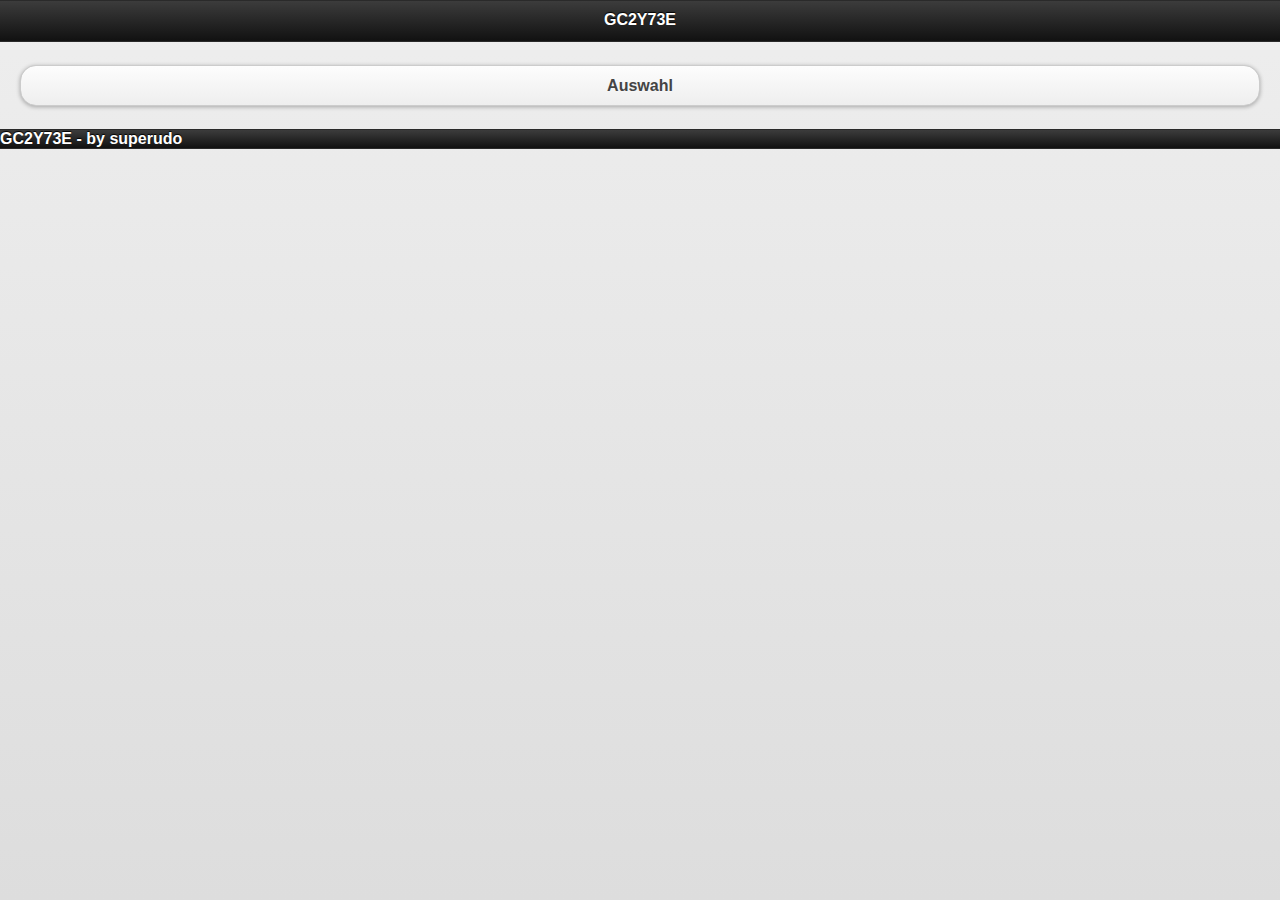
==== index.html @ e3ef2f70 "first commit" ====
<!DOCTYPE html>
<html>
<head>
<meta charset="UTF-8">
<title>Insert title here</title>
<link rel="stylesheet" type="text/css" href="css/jquery.mobile-1.0.1.css">
<link rel="stylesheet" type="text/css" href="css/gc2y73e.css">

<script type="text/javascript" src="js/jquery-1.6.4.js"></script>
<script type="text/javascript" src="js/jquery.mobile-1.0.1.js"></script>
<script type="text/javascript" src="js/gc2y73e.js"></script>
</head>
<body>
<div data-role="page" id="page1">
	<div data-role="header">
		<h1>GC2Y73E</h1>
	</div>
	<div data-role="content">
		<a href="#page2" data-role="button" data-inset="true">Auswahl</a>
	</div>
	<div data-role="footer">GC2Y73E - by superudo</div>
</div>
<div data-role="page" id="page2">
	<div data-role="header">
		<h1>Farbwahl</h1>
	</div>
	<div data-role="content">
	<div id="colorSelector">
		<ul data-role="listview" data-inset="true">
			<li><a href="#page3" id="btnColBlue"><div  class="col_field col_blue">blau</div></a></li>
			<li><a href="#page3" id="btnColYellow"><div class="col_field col_yellow">gelb</div></a></li>
			<li><a href="#page3" id="btnColBrown"><div class="col_field col_brown">braun</div></a></li>
			<li><a href="#page3" id="btnColCyan"><div class="col_field col_cyan">hellblau</div></a></li>
			<li><a href="#page3" id="btnColRed"><div class="col_field col_red">rot</div></a></li>
			<li><a href="#page3" id="btnColWhite"><div class="col_field col_white">weiß</div></a></li>
			<li><a href="#page3" id="btnColMagenta"><div class="col_field col_magenta">pink</div></a></li>
			<li><a href="#page3" id="btnColBlack"><div class="col_field col_black">schwarz</div></a></li>
			<li><a href="#page3" id="btnColOrange"><div class="col_field col_orange">orange</div></a></li>
			<li><a href="#page3" id="btnColGreen"><div class="col_field col_green">grün</div></a></li>
		</ul>
	</div>
	</div>
	<div data-role="footer">GC2Y73E - by superudo</div>
</div>
<div data-role="page" id="page3">
	<div data-role="header">
		<a data-rel="back" href="#page2">Farben</a>
		<h1>Zahlen</h1>
	</div>
	<div data-role="content">
		<div id="numberSelector">
			<div data-role="controlgroup" data-type="horizontal">
				<a href="#page4" data-role="button" id="btnNr0">0</a>
				<a href="#page4" data-role="button" id="btnNr1">1</a>
				<a href="#page4" data-role="button" id="btnNr2">2</a>
				<a href="#page4" data-role="button" id="btnNr3">3</a>
				<a href="#page4" data-role="button" id="btnNr4">4</a>
			</div>
			<div data-role="controlgroup" data-type="horizontal">
				<a href="#page4" data-role="button" id="btnNr5">5</a>
				<a href="#page4" data-role="button" id="btnNr6">6</a>
				<a href="#page4" data-role="button" id="btnNr7">7</a>
				<a href="#page4" data-role="button" id="btnNr8">8</a>
				<a href="#page4" data-role="button" id="btnNr9">9</a>
			</div>
		</div>
	<div data-role="footer">GC2Y73E - by superudo</div>
</div>
<div data-role="page" id="page4">
	<div data-role="header">Ergebnis</div>
	<div data-role="content">
		<p>Die magische Scheibe pulsiert in einem fahlen Licht, kleine Edelsteine beginnen zu leuchten und bilden Zahlen und Buchstaben, die nur die Eingeweihten zu deuten in der Lage sind:</p>
		<div id="coordNorth" class="coord"></div>
		<div id="coordEast" class="coord"></div>
	</div>
	<div data-role="footer">GC2Y73E - by superudo</div>
</div>
</body>
</html>
---- css/gc2y73e.css ----
@CHARSET "UTF-8";

.col_field 
{
	padding: 3px 5px;
	-webkit-border-radius: 5px;
	-moz-border-radius: 5px;
	border-radius: 5px;	
}

.col_blue 
{
	background-color: navy;
	color: white;
}

.col_yellow 
{
	background-color: yellow;
	color: black;
}

.col_brown 
{
	background-color: #552200;
	color: white;
}

.col_cyan
{
	background-color: cyan;
	color: black;
}

.col_red 
{
	background-color: red;
	color: white;
}

.col_white 
{
	border: 1px solid black;
	background-color: white;
	color: black;
}

.col_magenta
{
	background-color: magenta;
	color: black;
}

.col_black 
{
	background-color: black;
	color: white;
}

.col_orange 
{
	background-color: #FF6600;
	color: black;
}

.col_green 
{
	background-color: #007700;
	color: white;
}
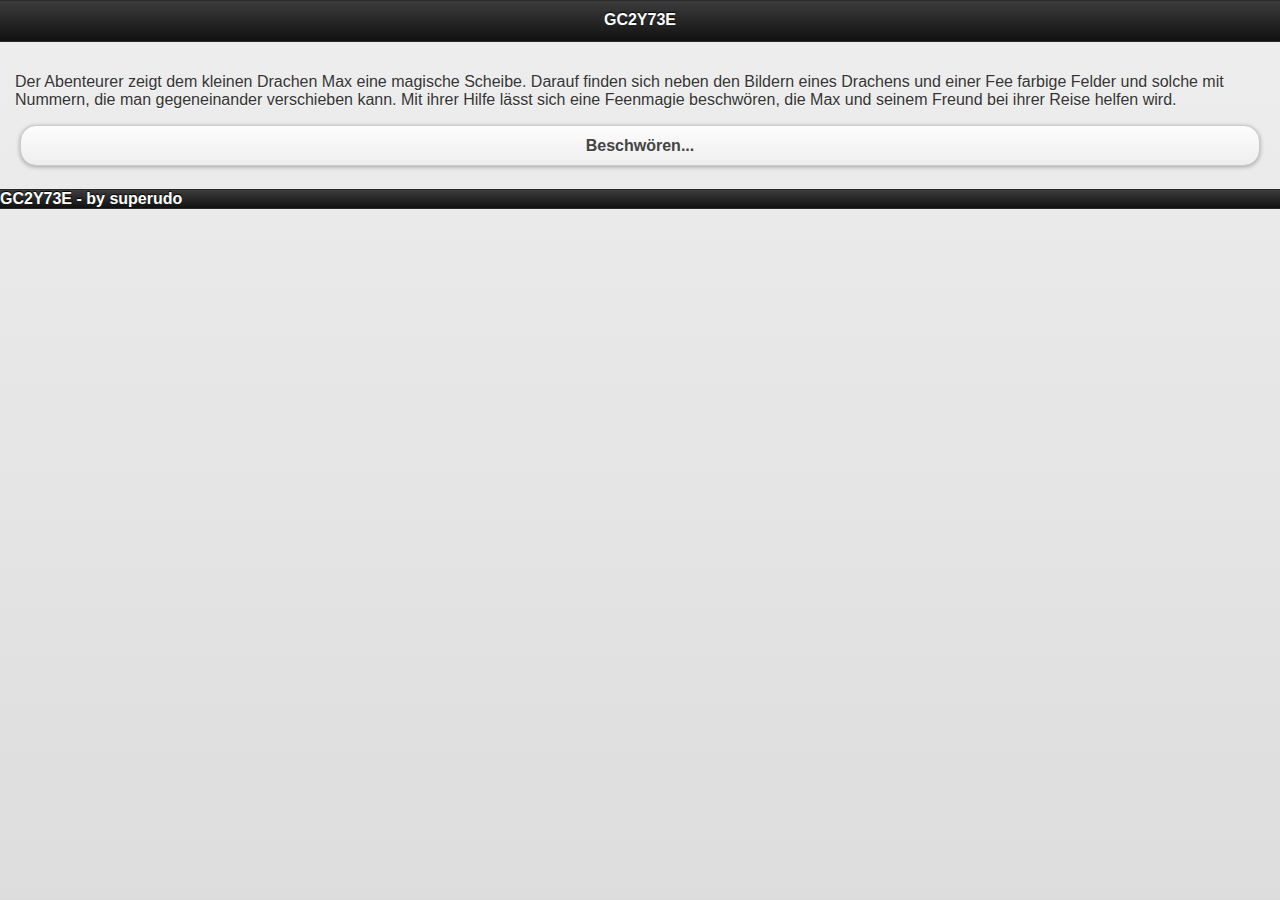
==== commit fd5e6cf6: "Stand: 20.03.2012" ====
--- a/index.html
+++ b/index.html
@@ -1,8 +1,15 @@
 <!DOCTYPE html>
-<html>
+<html manifest="gc2y73e.appcache">
 <head>
 <meta charset="UTF-8">
-<title>Insert title here</title>
+<meta name="apple-mobile-web-app-capable" content="yes" />
+<meta name="apple-mobile-web-app-status-bar-style" content="black" />
+<meta name="format-detection" content="telephone=no">
+<meta name="viewport" content="width=device-width,initial-scale=1,user-scalable = no">
+
+<link rel="apple-touch-icon" href="logo.png" >
+
+<title>GC2Y73E - Kleiner Drache Max, Abenteuer im Cacherland</title>
 <link rel="stylesheet" type="text/css" href="css/jquery.mobile-1.0.1.css">
 <link rel="stylesheet" type="text/css" href="css/gc2y73e.css">
 
@@ -16,38 +23,51 @@
 		<h1>GC2Y73E</h1>
 	</div>
 	<div data-role="content">
-		<a href="#page2" data-role="button" data-inset="true">Auswahl</a>
+		<p>
+			Der Abenteurer zeigt dem kleinen Drachen Max eine magische Scheibe.
+			Darauf finden sich neben den Bildern eines Drachens und einer Fee 
+			farbige Felder und solche mit Nummern, die man gegeneinander verschieben kann.
+			Mit ihrer Hilfe lässt sich eine Feenmagie beschwören, die Max und seinem 
+			Freund bei ihrer Reise helfen wird. 
+		</p>
+		<a href="#page2" data-role="button" data-inset="true">Beschwören...</a>
 	</div>
 	<div data-role="footer">GC2Y73E - by superudo</div>
 </div>
 <div data-role="page" id="page2">
 	<div data-role="header">
-		<h1>Farbwahl</h1>
+		<h1>Farbe wählen</h1>
 	</div>
 	<div data-role="content">
-	<div id="colorSelector">
-		<ul data-role="listview" data-inset="true">
-			<li><a href="#page3" id="btnColBlue"><div  class="col_field col_blue">blau</div></a></li>
-			<li><a href="#page3" id="btnColYellow"><div class="col_field col_yellow">gelb</div></a></li>
-			<li><a href="#page3" id="btnColBrown"><div class="col_field col_brown">braun</div></a></li>
-			<li><a href="#page3" id="btnColCyan"><div class="col_field col_cyan">hellblau</div></a></li>
-			<li><a href="#page3" id="btnColRed"><div class="col_field col_red">rot</div></a></li>
-			<li><a href="#page3" id="btnColWhite"><div class="col_field col_white">weiß</div></a></li>
-			<li><a href="#page3" id="btnColMagenta"><div class="col_field col_magenta">pink</div></a></li>
-			<li><a href="#page3" id="btnColBlack"><div class="col_field col_black">schwarz</div></a></li>
-			<li><a href="#page3" id="btnColOrange"><div class="col_field col_orange">orange</div></a></li>
-			<li><a href="#page3" id="btnColGreen"><div class="col_field col_green">grün</div></a></li>
-		</ul>
-	</div>
+		<p>
+			Die Beschwörung beginnt mit der Auswahl einer Farbe:
+		</p>
+		<div id="colorSelector">
+			<ul data-role="listview" data-inset="true">
+				<li><a href="#page3" id="btnColBlue"><div  class="col_field col_blue">blau</div></a></li>
+				<li><a href="#page3" id="btnColYellow"><div class="col_field col_yellow">gelb</div></a></li>
+				<li><a href="#page3" id="btnColBrown"><div class="col_field col_brown">braun</div></a></li>
+				<li><a href="#page3" id="btnColCyan"><div class="col_field col_cyan">hellblau</div></a></li>
+				<li><a href="#page3" id="btnColRed"><div class="col_field col_red">rot</div></a></li>
+				<li><a href="#page3" id="btnColWhite"><div class="col_field col_white">weiß</div></a></li>
+				<li><a href="#page3" id="btnColMagenta"><div class="col_field col_magenta">pink</div></a></li>
+				<li><a href="#page3" id="btnColBlack"><div class="col_field col_black">schwarz</div></a></li>
+				<li><a href="#page3" id="btnColOrange"><div class="col_field col_orange">orange</div></a></li>
+				<li><a href="#page3" id="btnColGreen"><div class="col_field col_green">grün</div></a></li>
+			</ul>
+		</div>
 	</div>
 	<div data-role="footer">GC2Y73E - by superudo</div>
 </div>
 <div data-role="page" id="page3">
 	<div data-role="header">
 		<a data-rel="back" href="#page2">Farben</a>
-		<h1>Zahlen</h1>
+		<h1>Zahl wählen</h1>
 	</div>
 	<div data-role="content">
+		<p>
+			Nun folgt die Auswahl der zugehörigen Zahl:
+		</p>
 		<div id="numberSelector">
 			<div data-role="controlgroup" data-type="horizontal">
 				<a href="#page4" data-role="button" id="btnNr0">0</a>
@@ -64,14 +84,25 @@
 				<a href="#page4" data-role="button" id="btnNr9">9</a>
 			</div>
 		</div>
+	</div>
 	<div data-role="footer">GC2Y73E - by superudo</div>
 </div>
 <div data-role="page" id="page4">
-	<div data-role="header">Ergebnis</div>
+	<div data-role="header">
+		<a href="#page3" data-rel="back">Zahlen...</a>
+		<h1>Ergebnis</h1>
+	</div>
 	<div data-role="content">
-		<p>Die magische Scheibe pulsiert in einem fahlen Licht, kleine Edelsteine beginnen zu leuchten und bilden Zahlen und Buchstaben, die nur die Eingeweihten zu deuten in der Lage sind:</p>
-		<div id="coordNorth" class="coord"></div>
-		<div id="coordEast" class="coord"></div>
+		<p>Die magische Scheibe pulsiert in einem fahlen Licht, 
+		kleine Edelsteine beginnen zu leuchten und bilden Zahlen 
+		und Buchstaben, die nur die Eingeweihten zu deuten in der 
+		Lage sind:</p>
+		<ul data-role="listview" data-inset="true" data-theme="e">
+			<li><div id="coordNorth" class="coord"></div></li>
+			<li><div id="coordEast" class="coord"></div></li>
+		</ul>
+		<p>Möge der Zauber der Feen euch leiten!</p>
+		<a href="#page1" data-role="button" data-inset="true">Zauber wiederholen</a>
 	</div>
 	<div data-role="footer">GC2Y73E - by superudo</div>
 </div>
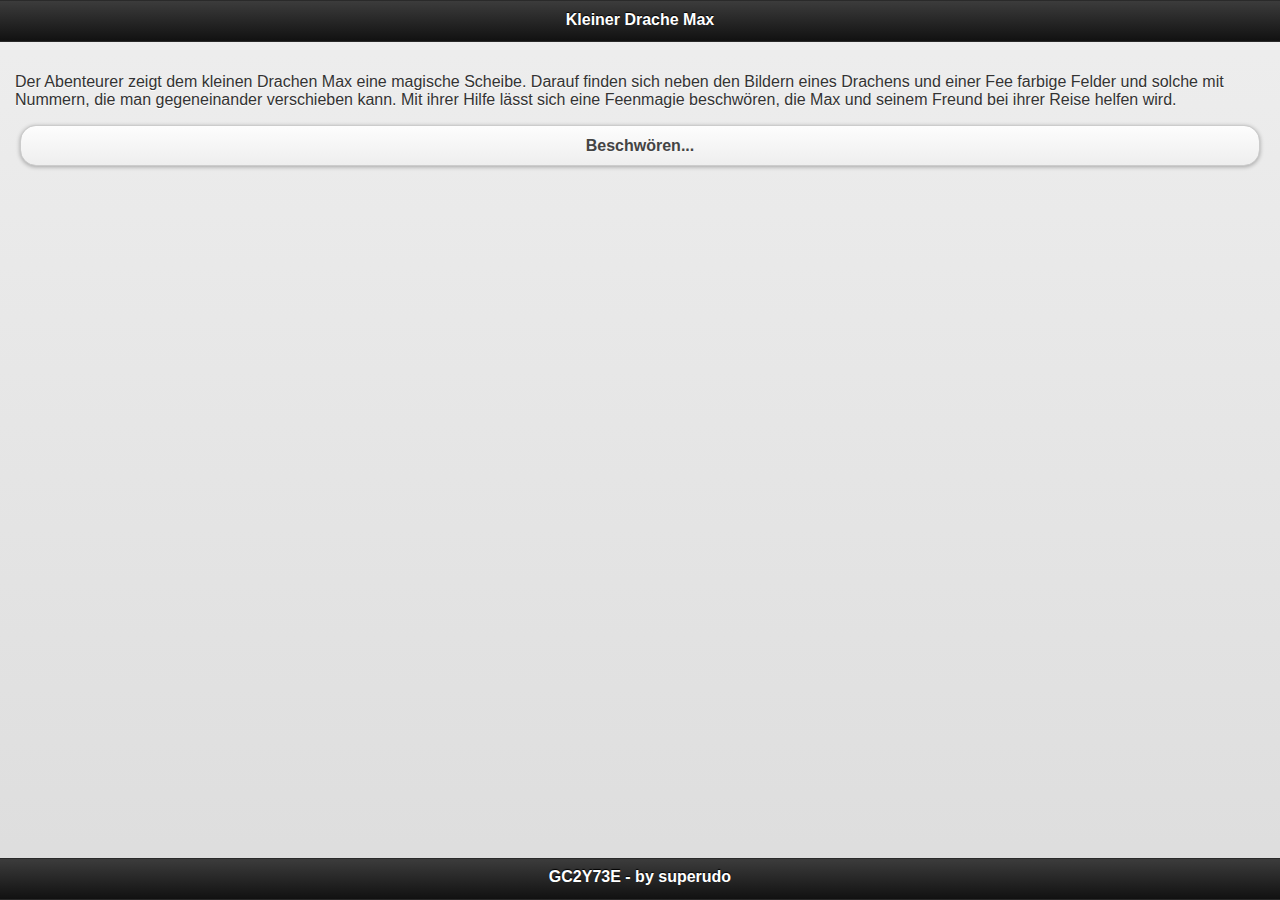
==== commit 6fa6d3f9: "Farbiger Rahmen Neue Zahlenauswahl" ====
--- a/index.html
+++ b/index.html
@@ -1,110 +1,116 @@
-<!DOCTYPE html>
-<html manifest="gc2y73e.appcache">
-<head>
-<meta charset="UTF-8">
-<meta name="apple-mobile-web-app-capable" content="yes" />
-<meta name="apple-mobile-web-app-status-bar-style" content="black" />
-<meta name="format-detection" content="telephone=no">
-<meta name="viewport" content="width=device-width,initial-scale=1,user-scalable = no">
-
-<link rel="apple-touch-icon" href="logo.png" >
-
-<title>GC2Y73E - Kleiner Drache Max, Abenteuer im Cacherland</title>
-<link rel="stylesheet" type="text/css" href="css/jquery.mobile-1.0.1.css">
-<link rel="stylesheet" type="text/css" href="css/gc2y73e.css">
-
-<script type="text/javascript" src="js/jquery-1.6.4.js"></script>
-<script type="text/javascript" src="js/jquery.mobile-1.0.1.js"></script>
-<script type="text/javascript" src="js/gc2y73e.js"></script>
-</head>
-<body>
-<div data-role="page" id="page1">
-	<div data-role="header">
-		<h1>GC2Y73E</h1>
-	</div>
-	<div data-role="content">
-		<p>
-			Der Abenteurer zeigt dem kleinen Drachen Max eine magische Scheibe.
-			Darauf finden sich neben den Bildern eines Drachens und einer Fee 
-			farbige Felder und solche mit Nummern, die man gegeneinander verschieben kann.
-			Mit ihrer Hilfe lässt sich eine Feenmagie beschwören, die Max und seinem 
-			Freund bei ihrer Reise helfen wird. 
-		</p>
-		<a href="#page2" data-role="button" data-inset="true">Beschwören...</a>
-	</div>
-	<div data-role="footer">GC2Y73E - by superudo</div>
-</div>
-<div data-role="page" id="page2">
-	<div data-role="header">
-		<h1>Farbe wählen</h1>
-	</div>
-	<div data-role="content">
-		<p>
-			Die Beschwörung beginnt mit der Auswahl einer Farbe:
-		</p>
-		<div id="colorSelector">
-			<ul data-role="listview" data-inset="true">
-				<li><a href="#page3" id="btnColBlue"><div  class="col_field col_blue">blau</div></a></li>
-				<li><a href="#page3" id="btnColYellow"><div class="col_field col_yellow">gelb</div></a></li>
-				<li><a href="#page3" id="btnColBrown"><div class="col_field col_brown">braun</div></a></li>
-				<li><a href="#page3" id="btnColCyan"><div class="col_field col_cyan">hellblau</div></a></li>
-				<li><a href="#page3" id="btnColRed"><div class="col_field col_red">rot</div></a></li>
-				<li><a href="#page3" id="btnColWhite"><div class="col_field col_white">weiß</div></a></li>
-				<li><a href="#page3" id="btnColMagenta"><div class="col_field col_magenta">pink</div></a></li>
-				<li><a href="#page3" id="btnColBlack"><div class="col_field col_black">schwarz</div></a></li>
-				<li><a href="#page3" id="btnColOrange"><div class="col_field col_orange">orange</div></a></li>
-				<li><a href="#page3" id="btnColGreen"><div class="col_field col_green">grün</div></a></li>
-			</ul>
-		</div>
-	</div>
-	<div data-role="footer">GC2Y73E - by superudo</div>
-</div>
-<div data-role="page" id="page3">
-	<div data-role="header">
-		<a data-rel="back" href="#page2">Farben</a>
-		<h1>Zahl wählen</h1>
-	</div>
-	<div data-role="content">
-		<p>
-			Nun folgt die Auswahl der zugehörigen Zahl:
-		</p>
-		<div id="numberSelector">
-			<div data-role="controlgroup" data-type="horizontal">
-				<a href="#page4" data-role="button" id="btnNr0">0</a>
-				<a href="#page4" data-role="button" id="btnNr1">1</a>
-				<a href="#page4" data-role="button" id="btnNr2">2</a>
-				<a href="#page4" data-role="button" id="btnNr3">3</a>
-				<a href="#page4" data-role="button" id="btnNr4">4</a>
-			</div>
-			<div data-role="controlgroup" data-type="horizontal">
-				<a href="#page4" data-role="button" id="btnNr5">5</a>
-				<a href="#page4" data-role="button" id="btnNr6">6</a>
-				<a href="#page4" data-role="button" id="btnNr7">7</a>
-				<a href="#page4" data-role="button" id="btnNr8">8</a>
-				<a href="#page4" data-role="button" id="btnNr9">9</a>
-			</div>
-		</div>
-	</div>
-	<div data-role="footer">GC2Y73E - by superudo</div>
-</div>
-<div data-role="page" id="page4">
-	<div data-role="header">
-		<a href="#page3" data-rel="back">Zahlen...</a>
-		<h1>Ergebnis</h1>
-	</div>
-	<div data-role="content">
-		<p>Die magische Scheibe pulsiert in einem fahlen Licht, 
-		kleine Edelsteine beginnen zu leuchten und bilden Zahlen 
-		und Buchstaben, die nur die Eingeweihten zu deuten in der 
-		Lage sind:</p>
-		<ul data-role="listview" data-inset="true" data-theme="e">
-			<li><div id="coordNorth" class="coord"></div></li>
-			<li><div id="coordEast" class="coord"></div></li>
-		</ul>
-		<p>Möge der Zauber der Feen euch leiten!</p>
-		<a href="#page1" data-role="button" data-inset="true">Zauber wiederholen</a>
-	</div>
-	<div data-role="footer">GC2Y73E - by superudo</div>
-</div>
-</body>
-</html>+<!DOCTYPE html>
+<html>
+<head>
+<meta charset="UTF-8">
+<meta name="apple-mobile-web-app-capable" content="yes" />
+<meta name="apple-mobile-web-app-status-bar-style" content="black" />
+<meta name="format-detection" content="telephone=no">
+<meta name="viewport" content="width=device-width,initial-scale=1,user-scalable = no">
+
+<link rel="apple-touch-icon" href="logo.png" >
+<link rel="apple-touch-startup-image" href="startup.png">
+
+<title>GC2Y73E - Kleiner Drache Max, Abenteuer im Cacherland</title>
+<link rel="stylesheet" type="text/css" href="css/jquery.mobile-1.0.1.min.css">
+<link rel="stylesheet" type="text/css" href="css/gc2y73e.chirp.css">
+
+<script src="js/jquery-1.6.4.min.js" type="text/javascript"></script>
+<script src="js/magic-disc.min.js" type="text/javascript"></script>
+<script src="js/gc2y73e.min.js" type="text/javascript"></script>
+<script src="js/jquery.mobile-1.0.1.min.js" type="text/javascript"></script>
+
+</head>
+<body>
+<div data-role="page" id="page1">
+	<div data-role="header">
+		<h1>Kleiner Drache Max</h1>
+	</div>
+	<div data-role="content">
+		<p>
+			Der Abenteurer zeigt dem kleinen Drachen Max eine magische Scheibe.
+			Darauf finden sich neben den Bildern eines Drachens und einer Fee 
+			farbige Felder und solche mit Nummern, die man gegeneinander verschieben kann.
+			Mit ihrer Hilfe lässt sich eine Feenmagie beschwören, die Max und seinem 
+			Freund bei ihrer Reise helfen wird. 
+		</p>
+		<a href="#page2" data-role="button" data-inset="true">Beschwören...</a>
+	</div>
+	<div data-role="footer" data-position="fixed"><h4>GC2Y73E - by superudo</h4></div>
+</div>
+<div data-role="page" id="page2">
+	<div data-role="header">
+		<h1>Farbe wählen</h1>
+	</div>
+	<div data-role="content">
+		<p>
+			Die Beschwörung beginnt mit der Auswahl einer Farbe:
+		</p>
+		<div id="colorSelector">
+			<ul data-role="listview" data-inset="true">
+				<li><a href="#page3" id="btnColBlue"><div  class="col_field col_blue">blau</div></a></li>
+				<li><a href="#page3" id="btnColYellow"><div class="col_field col_yellow">gelb</div></a></li>
+				<li><a href="#page3" id="btnColBrown"><div class="col_field col_brown">braun</div></a></li>
+				<li><a href="#page3" id="btnColCyan"><div class="col_field col_cyan">hellblau</div></a></li>
+				<li><a href="#page3" id="btnColRed"><div class="col_field col_red">rot</div></a></li>
+				<li><a href="#page3" id="btnColWhite"><div class="col_field col_white">weiß</div></a></li>
+				<li><a href="#page3" id="btnColMagenta"><div class="col_field col_magenta">pink</div></a></li>
+				<li><a href="#page3" id="btnColBlack"><div class="col_field col_black">schwarz</div></a></li>
+				<li><a href="#page3" id="btnColOrange"><div class="col_field col_orange">orange</div></a></li>
+				<li><a href="#page3" id="btnColGreen"><div class="col_field col_green">grün</div></a></li>
+			</ul>
+		</div>
+	</div>
+</div>
+<div data-role="page" id="page3">
+	<div data-role="header">
+		<a data-rel="back" href="#page2">Farben</a>
+		<h1>Zahl wählen</h1>
+	</div>
+	<div data-role="content" id="colorBorderedContent">
+		<p>
+			Nachdem ihr euch für eine Farbe entschieden habt, gilt es nun, die richtige Zahl auszuwählen, 
+			um die Feenmagie zu aktivieren. Nur die Kombination von Zahl und Farbe zur rechten Zeit kann
+			euch den richtigen Weg weisen.<br />
+			Trefft ihr aber die falsche Wahl, wird Leggums böser Zauber euch in die Irre führen! 
+		</p>
+		<select name="numberSel" id="numberSel">
+			<option data-placeholder="true" value="-1">Wähle eine Ziffer...</option>
+			<option value="0">0</option>
+			<option value="1">1</option>
+			<option value="2">2</option>
+			<option value="3">3</option>
+			<option value="4">4</option>
+			<option value="5">5</option>
+			<option value="6">6</option>
+			<option value="7">7</option>
+			<option value="8">8</option>
+			<option value="9">9</option>
+		</select>
+		<a id='lnkDialog' href="nonumber.html" data-rel="dialog" data-transition="pop" style='display:none;'></a>
+		<p>
+			Habt ihr eure Wahl getroffen, möge der Feenzauber nun seine Wirkung tun...
+		</p>
+		<a href="#page4" data-role="button" data-theme="b" id="submitNumber">So sei es!</a>
+	</div>
+</div>
+<div data-role="page" id="page4">
+	<div data-role="header">
+		<a href="#page3" data-rel="back">Zahlen...</a>
+		<h1>Ergebnis</h1>
+	</div>
+	<div data-role="content">
+		<p>Die magische Scheibe pulsiert in einem fahlen Licht, 
+		kleine Edelsteine beginnen zu leuchten und bilden Zahlen 
+		und Buchstaben, die nur die Eingeweihten zu deuten in der 
+		Lage sind:</p>
+		<ul data-role="listview" data-inset="true" data-theme="e">
+			<li><div id="coordNorth" class="coord"></div></li>
+			<li><div id="coordEast" class="coord"></div></li>
+		</ul>
+		<p>Möge der Zauber der Feen euch leiten!</p>
+		<a href="#page1" data-role="button" data-inset="true">Zauber wiederholen</a>
+	</div>
+	<div data-role="footer"><h4>GC2Y73E - by superudo</h4></div>
+</div>
+</body>
+</html>
--- a/css/gc2y73e.chirp.css
+++ b/css/gc2y73e.chirp.css
@@ -0,0 +1,75 @@
+@CHARSET "UTF-8";
+
+.col_field
+{
+	padding: 3px 5px;
+	-webkit-border-radius: 5px;
+	-moz-border-radius: 5px;
+	border-radius: 5px;	
+}
+
+.col_blue 
+{
+	background-color: navy;
+	color: white;
+}
+
+.col_yellow 
+{
+	background-color: yellow;
+	color: black;
+}
+
+.col_brown 
+{
+	background-color: #552200;
+	color: white;
+}
+
+.col_cyan
+{
+	background-color: cyan;
+	color: black;
+}
+
+.col_red 
+{
+	background-color: red;
+	color: white;
+}
+
+.col_white 
+{
+	border: 1px solid black;
+	background-color: white;
+	color: black;
+}
+
+.col_magenta
+{
+	background-color: magenta;
+	color: black;
+}
+
+.col_black 
+{
+	background-color: black;
+	color: white;
+}
+
+.col_orange 
+{
+	background-color: #FF6600;
+	color: black;
+}
+
+.col_green 
+{
+	background-color: #007700;
+	color: white;
+}
+
+.colorBorderedContent 
+{
+	border: 5px solid;
+}
